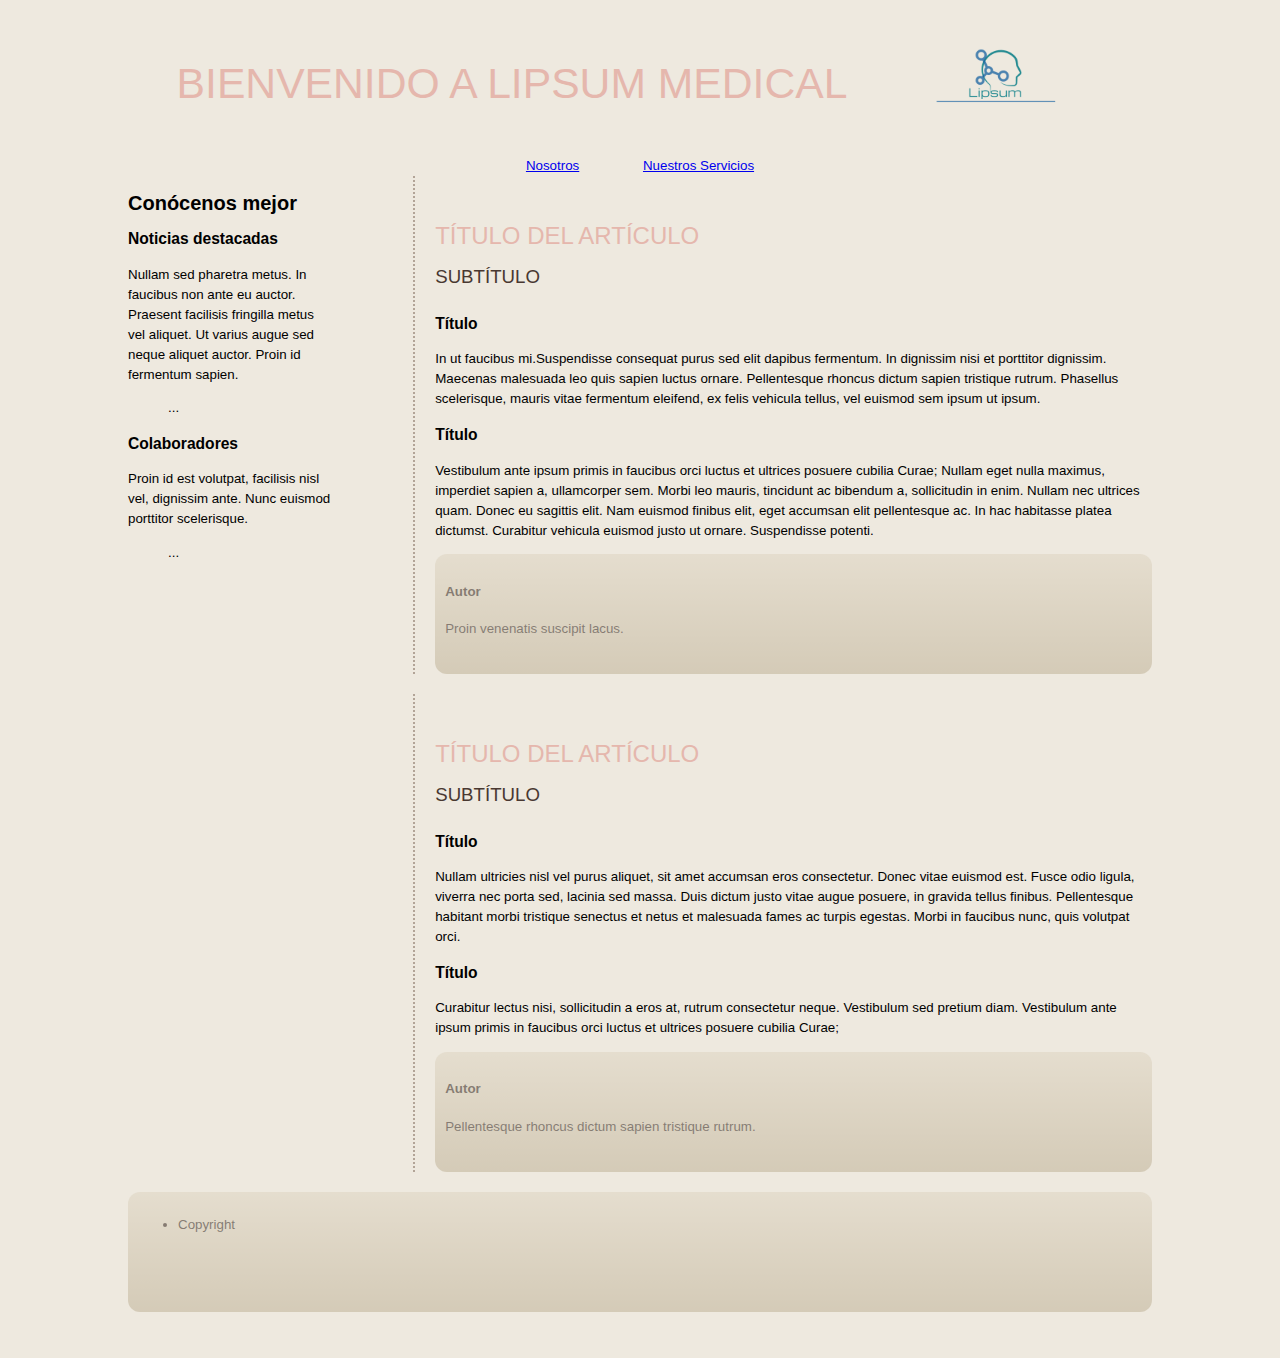
==== index.html @ 2d574e30 "Actualizacion 3" ====
<!DOCTYPE html>
<html>
<head>
<meta http-equiv="content-type" content="text/html; charset=UTF-8">

    <title>index</title>
  
  <!--link rel="stylesheet" href="https://maxcdn.bootstrapcdn.com/bootstrap/4.0.0-beta.3/css/bootstrap.min.css" integrity="sha384-Zug+QiDoJOrZ5t4lssLdxGhVrurbmBWopoEl+M6BdEfwnCJZtKxi1KgxUyJq13dy" crossorigin="anonymous"-->
    <style>
 body {
        width: 80%;    
        margin: 0 auto;
        font: 10pt/1.5em Helvetica,"Helvetica neue", Arial, sans-serif;   
        background: #eee9df url(../images/tile1.png) center top repeat;
      }
      h1 {
        font: 18pt Helvetica,"Helvetica neue", Arial, sans-serif;    
        text-transform: uppercase;
        color: #e5b7ad;    
        padding-top: 30px ;
      }
      body > header {    
        padding:0px;
        text-align: center;  
        overflow: auto;
      }
      body > header > h1 {
        float:left;
        width: 75%;
        font: 32pt Helvetica,"Helvetica neue", Arial, sans-serif;    
        text-align: center;
      }
      body > header > picture {
        float:left;
        width: 20%;
      }
      body > header > picture > img {
        width: 100%;
      }

      body > section {	
        float: right;
        width: 70%;	
        padding-left: 20px;
        margin: 0 0 20px 0px;	
        border-left: 2px dotted #b2a497;
      }
      body > section h2 {
        font: 14pt Helvetica,"Helvetica neue", Arial, sans-serif;	
        font-weight: lighter;
        text-transform: uppercase;	color: #493831;
        padding-bottom: 10px;	
	margin: 0;
      }      
      nav { 
	text-align: center;		
      }
      nav a{
	padding: 30px;
      }
      aside{	
        float: left;
        width: 20%;	
        min-height: 480px;
        margin: 0 0 20px 0;
      }
      footer{	clear:both;
        height: 100px;	
        padding: 10px;
        color:#200f08 ;	
        background:#ddd3bf;
          /*Opacity*/
        filter:alpha(opacity=50); /* msie */  	
        -moz-opacity: 0.50; /* firefox 1.0 */  
        -khtml-opacity: 0.50; /* webkit */  	
        opacity: 0.50; /* css 3 */
        /*Gradient*/
        background-image: -moz-linear-gradient(top, #ddd3bf, #bcae91); /* FF3.6 */	
        background-image: -webkit-gradient(linear,left top,left bottom,color-stop(0, #ddd3bf),color-stop(1, #bcae91)); /* Saf4+, Chrome *
        filter:  progid:DXImageTransform.Microsoft.gradient(startColorStr='#ddd3bf', EndColorStr='#bcae91');   /* IE6,IE7 */	
        -ms-filter: "progid:DXImageTransform.Microsoft.gradient(startColorStr='#ddd3bf', EndColorStr='#bcae91')"; /* IE8 */
        /*Round corners*/
        -moz-border-radius: 12px; /* FF1+ */	-webkit-border-radius: 12px; /* Saf3+, Chrome */
        border-radius: 12px; /* Opera 10.5, IE 9 */
      }
        form div 
      {
        padding:10px;
      }
      form div > label
      {
        display: block;
        width: 100%;
      }
  </style>

  
</head>
<body>
  <header>
      <h1>Bienvenido a Lipsum Medical</h1>
    <picture><img src="imagenes/logotipo.png" style="width: 150px; height: 150px;"></picture>
    </header>

    <nav>
			<a href="ejerciciosTema2/nosotros.html">Nosotros</a> <a href="ejerciciosTema2/nuestrosServicios.html">Nuestros
Servicios</a>
    </nav>

    
    <aside>
      
      <h2>Conócenos mejor</h2>
      <section>
        <h3>Noticias destacadas</h3>
        <p>
        Nullam sed pharetra metus. In faucibus non ante eu auctor. Praesent facilisis fringilla metus vel aliquet. Ut varius augue sed neque aliquet auctor. Proin id fermentum sapien.</p>
        
        <ul>
          ...
        </ul>
      </section>
      <section>
        <h3>Colaboradores</h3>
        <p>
          Proin id est volutpat, facilisis nisl vel, dignissim ante. Nunc euismod porttitor scelerisque.
        </p>
        <ul>
          ...
        </ul>
      </section>
      
    </aside>

    <section>
      <header>
        <h1>Título del artículo</h1>
        <h2>Subtítulo</h2>
      </header>

      <article>
        <h3>Título</h3>
        <p>In ut faucibus mi.Suspendisse consequat purus sed elit dapibus fermentum. In dignissim nisi et porttitor dignissim. Maecenas malesuada leo quis sapien luctus ornare. Pellentesque rhoncus dictum sapien tristique rutrum. Phasellus scelerisque, mauris vitae fermentum eleifend, ex felis vehicula tellus, vel euismod sem ipsum ut ipsum.</p>
        
      </article>

      <article>
        <h3>Título</h3>
        <p>Vestibulum ante ipsum primis in faucibus orci luctus et ultrices posuere cubilia Curae; Nullam eget nulla maximus, imperdiet sapien a, ullamcorper sem. Morbi leo mauris, tincidunt ac bibendum a, sollicitudin in enim. Nullam nec ultrices quam. Donec eu sagittis elit. Nam euismod finibus elit, eget accumsan elit pellentesque ac. In hac habitasse platea dictumst. Curabitur vehicula euismod justo ut ornare. Suspendisse potenti.</p>
        
      </article>

      <footer>
        <h4>Autor</h4>
        <p>Proin venenatis suscipit lacus.</p>
      </footer>
    </section>  

    <section>
      <header>
        <h1>Título del artículo</h1>
        <h2>Subtítulo</h2>
      </header>

      <article>
        <h3>Título</h3>
        <p>Nullam ultricies nisl vel purus aliquet, sit amet accumsan eros consectetur. Donec vitae euismod est. Fusce odio ligula, viverra nec porta sed, lacinia sed massa. Duis dictum justo vitae augue posuere, in gravida tellus finibus. Pellentesque habitant morbi tristique senectus et netus et malesuada fames ac turpis egestas. Morbi in faucibus nunc, quis volutpat orci. </p>
      </article>

      <article>
        <h3>Título</h3>
        <p>Curabitur lectus nisi, sollicitudin a eros at, rutrum consectetur neque. Vestibulum sed pretium diam. Vestibulum ante ipsum primis in faucibus orci luctus et ultrices posuere cubilia Curae;</p>
        
      </article>

      <footer>
        <h4>Autor</h4>
        <p>Pellentesque rhoncus dictum sapien tristique rutrum.</p>
      </footer>
    </section>  

    
    <footer>
      <ul>
        <li>Copyright</li>
      
      </ul>
    </footer>
  <p><br></p>
</body></html>
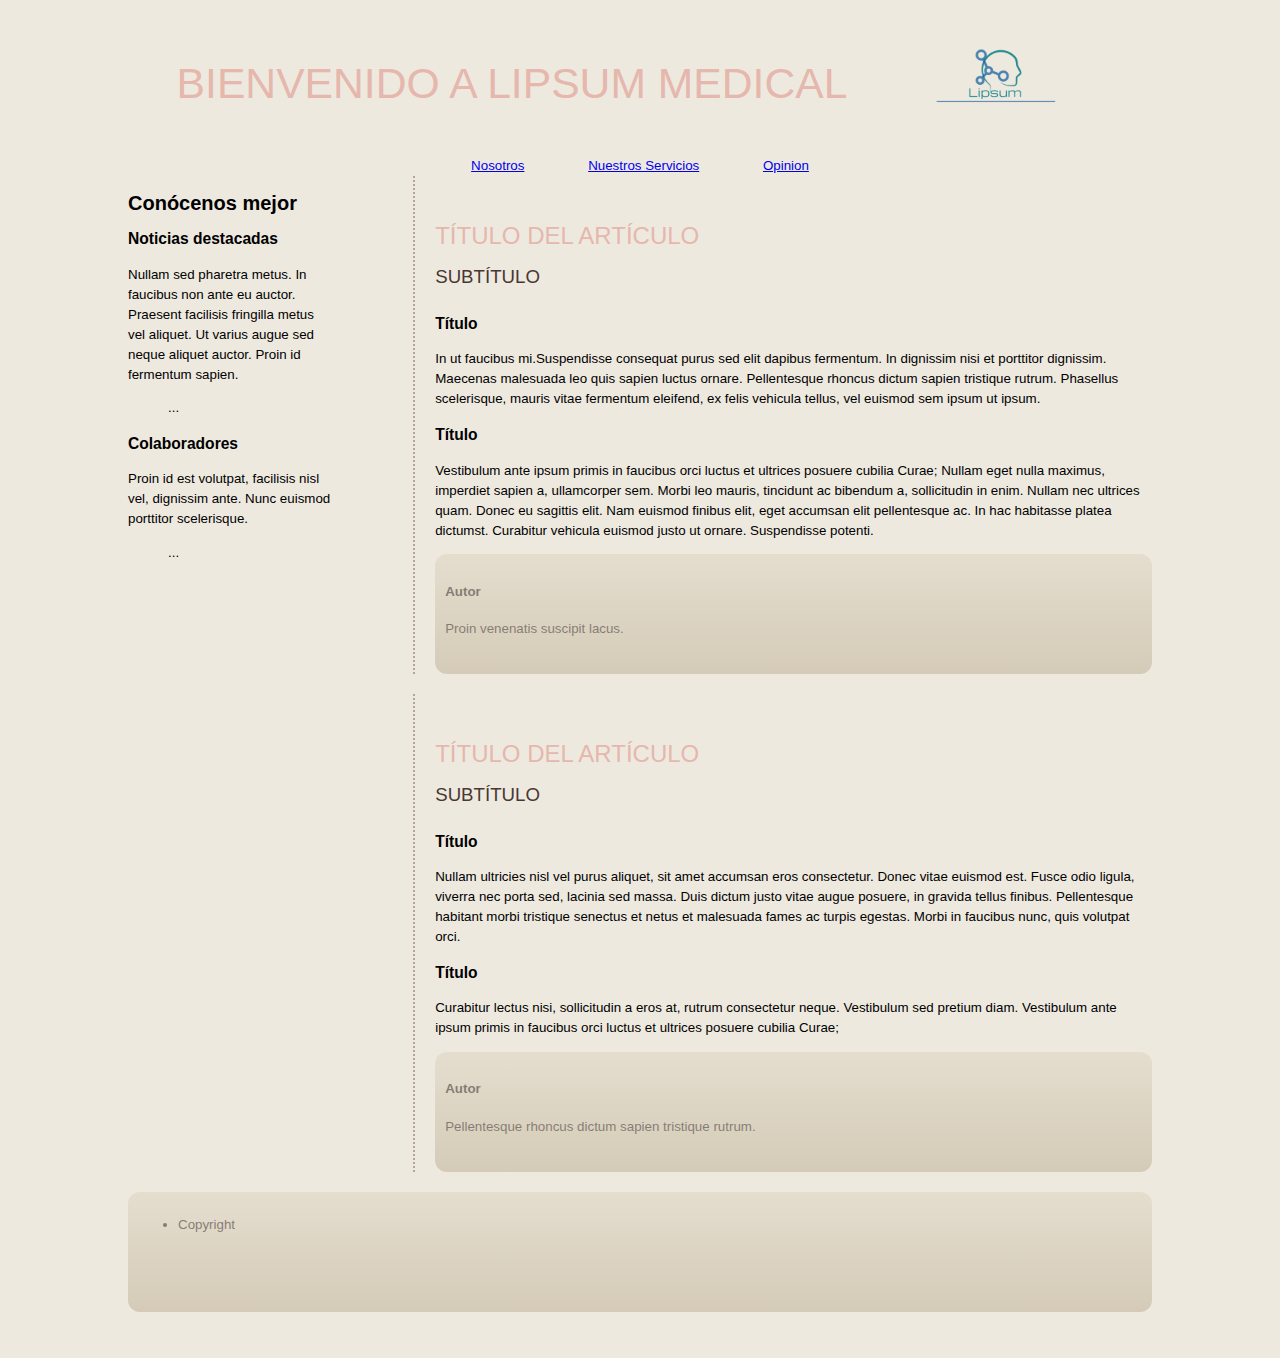
==== commit 18c6d638: "Rev 3.1" ====
--- a/index.html
+++ b/index.html
@@ -2,6 +2,7 @@
 <html>
 <head>
 <meta http-equiv="content-type" content="text/html; charset=UTF-8">
+
 
     <title>index</title>
   
@@ -104,7 +105,7 @@
 
     <nav>
 			<a href="ejerciciosTema2/nosotros.html">Nosotros</a> <a href="ejerciciosTema2/nuestrosServicios.html">Nuestros
-Servicios</a>
+Servicios</a> <a href="ejerciciosTema3/opinion.html">Opinion</a>
     </nav>
 
     
